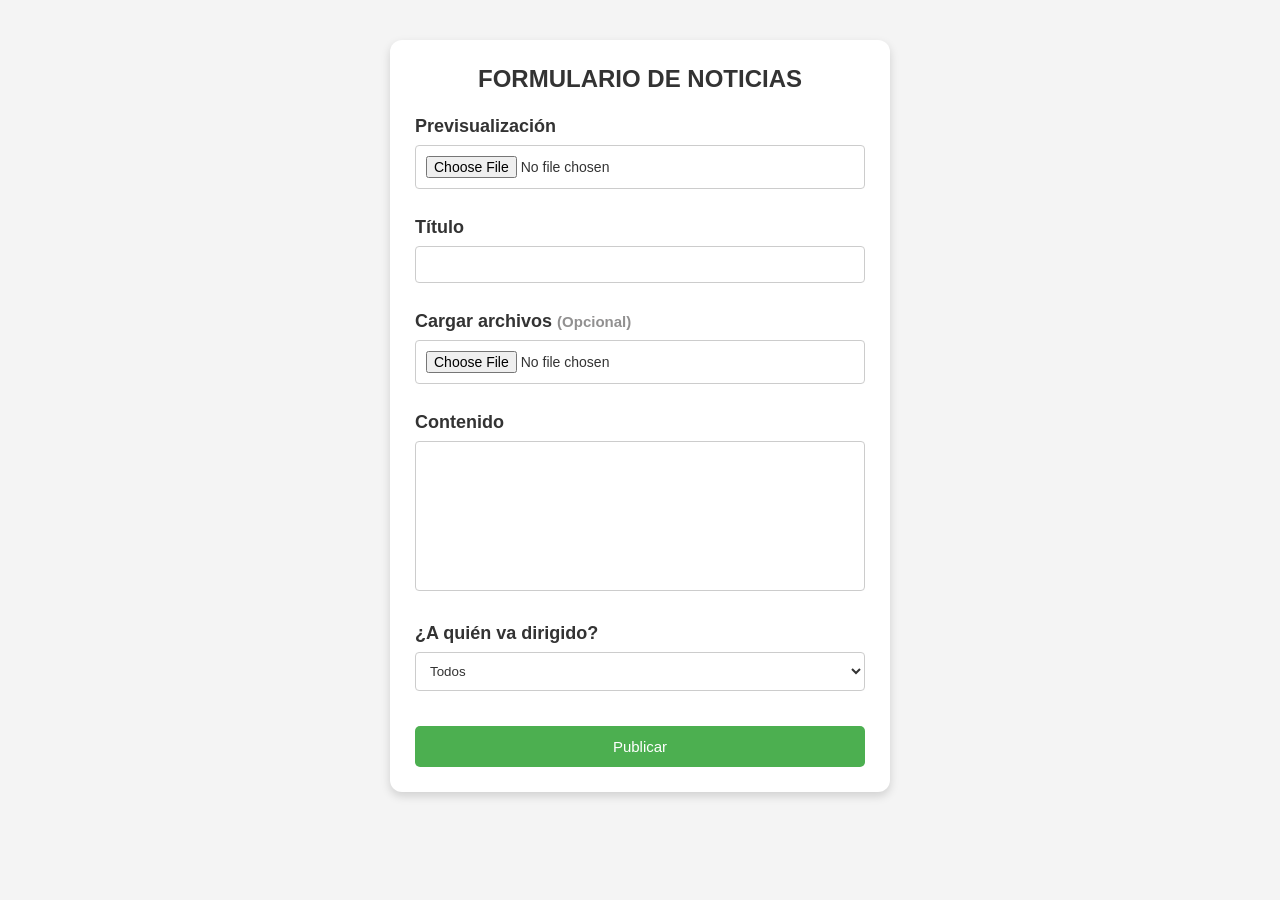
==== index.html @ 812c8d3d "Agregue un margin al form" ====
<!DOCTYPE html>
<html lang="en">
<head>
    <meta charset="UTF-8">
    <meta name="viewport" content="width=device-width, initial-scale=1.0">
    <title>ITFAM | Formulario de Noticias</title>
    <style>
        * {
    margin: 0;
    padding: 0;
    box-sizing: border-box;
}

body {
    font-family: sans-serif;
    background-color: #f4f4f4;
}

.contenido-del-form{
    margin: 10px 0px;
}

form {
    background: #fff; /* Fondo blanco */
    max-width: 500px;
    margin: auto;
    color: #333; /* Texto oscuro para mejor contraste */
    padding: 25px;
    border-radius: 12px; /* Bordes más redondeados */
    box-shadow: 0 4px 10px rgba(0, 0, 0, 0.15); /* Sombra más suave */
    margin-top: 40px;
    margin-bottom: 40px;
}


h2{
    text-align: center;
    margin-bottom: 20px;
    text-transform: uppercase;
}

span{
    font-size: 18px;
}

.form-container {
    display: flex;
    flex-direction: column;
    gap: 20px;
}

.form-input {
    display: flex;
    flex-direction: column;
}

label {
    font-weight: bold;
    margin-bottom: 5px;
}

input[type="text"], select, textarea, input[type="file"] {
    width: 100%;
    outline: none;
    padding: 10px;
    margin-top: 5px;
    border-radius: 4px;
    border: 1px solid #ccc;
    background: #fff;
    color: #333;
}

input[type="file"]{
    font-size: 14px;
}

textarea {
    resize: none;
    height: 150px;
    font-family: sans-serif;
}

span {
    line-height: 1.5;
    text-transform: capitalize;
}

input[type="submit"] {
    width: 100%;
    padding: 12px;
    margin-top: 10px;
    border: none;
    border-radius: 5px;
    background: #4CAF50;
    color: #fff;
    cursor: pointer;
    transition: background 0.3s ease, color 0.3s ease;
    font-size: 15px;
}

input[type="submit"]:hover {
    background: #45a049;
    color: #fff;
}

.error-message {
    color: red;
    font-size: 14px;
    margin-top: 5px;
    display: none;
}

/* Contenedor de vista previa de la imagen */
.image-preview-container {
    margin-top: 10px;
    display: none; /* Ocultar por defecto */
    justify-content: center;
}

#miniatura-preview, #imagen-preview {
    max-width: 100%;
    height: auto;
    border-radius: 8px;
}

.opcion-archivos{
    color: #919090;
    font-size: 15px;
}

select{
    cursor: pointer;
}
    </style>
</head>
<body>
   <div class="contenido-del-form">
    <form action="" method="POST" id="myForm">
        <!-- Titulo del formulario -->
         <h2>Formulario de noticias</h2>
        <div class="form-container">
            <!-- Botón para seleccionar miniatura -->
            <div class="form-input">
                <label for="miniatura"><span>Previsualización</span>
                    <input required type="file" name="miniatura" id="miniatura" accept="image/*">
                </label>
                <!-- Contenedor para la vista previa de la miniatura -->
                <div id="miniatura-preview-container" class="image-preview-container">
                    <img id="miniatura-preview" src="" alt="Vista previa de la miniatura">
                </div>
                <p id="miniatura-error-message" class="error-message">Por favor, selecciona un archivo de imagen válido para la Previsualización.</p>
            </div>
            
            <!-- Título -->
            <div class="form-input">
                <label for="titulo"><span>Título</span>
                    <input required type="text" name="titulo" id="titulo">
                </label>
            </div>

            <!-- Botón para seleccionar archivo del contenido -->
            <div class="form-input">
                <label for="imagen"><span style="text-transform: initial;">Cargar archivos <span class="opcion-archivos">(Opcional)</span></span>
                    <input type="file" name="imagen" id="imagen" accept="image/*,video/*,audio/*">
                </label>
                <!-- Contenedor para la vista previa del archivo del contenido -->
                <div id="imagen-preview-container" class="image-preview-container">
                    <img id="imagen-preview" src="" alt="Vista previa del contenido">
                </div>
                <p id="imagen-error-message" class="error-message">Por favor, selecciona un archivo de imagen, video o audio válido.</p>
            </div>

            <!-- Contenido -->
            <div class="form-input">
                <label for="contenido"><span>Contenido</span>
                    <textarea name="contenido" id="contenido" required maxlength="500"></textarea>
                </label>
            </div>

            <!-- ¿A quien va dirigido? -->

            <div class="form-input">
                <label for="">
                    <span style="text-transform: initial;">¿A quién va dirigido?</span>
                    <select name="" id="">
                        <option value="">Todos</option>
                        <option value="">Estudiantes</option>
                        <option value="">Padres</option>
                        <option value="">Maestros</option>
                    </select>
                </label>
            </div>

            <!-- Publicar -->
            <div class="form-input">
                <input type="submit" value="Publicar">
            </div>
        </div>
    </form>
   </div>    
    
    <script>
        // Vista previa para miniatura
document.getElementById('miniatura').addEventListener('change', function(event) {
    const fileInput = event.target;
    const file = fileInput.files[0]; // Obtener el archivo seleccionado

    const errorMessage = document.getElementById('miniatura-error-message');
    const imagePreview = document.getElementById('miniatura-preview');
    const imagePreviewContainer = document.getElementById('miniatura-preview-container');

    // Si no hay archivo seleccionado, no hacemos nada
    if (!file) {
        return;
    }

    // Verificamos si el archivo es una imagen
    const fileType = file.type.split('/')[0]; // Obtenemos el tipo MIME, y verificamos si es "image"
    
    if (fileType !== 'image') {
        errorMessage.style.display = 'block'; // Mostrar el mensaje de error
        fileInput.value = ''; // Limpiar el campo de archivo
        imagePreview.style.display = 'none'; // Ocultar la imagen previa
        imagePreviewContainer.style.display = 'none'; // Ocultar el contenedor de vista previa
    } else {
        errorMessage.style.display = 'none'; // Ocultar el mensaje de error

        // Mostrar la imagen previa
        const reader = new FileReader();
        reader.onload = function(e) {
            imagePreview.src = e.target.result; // Asignar la imagen leída a la vista previa
            imagePreview.style.display = 'block'; // Mostrar la imagen
            imagePreviewContainer.style.display = 'block'; // Asegurarse de que el contenedor sea visible
        };
        reader.readAsDataURL(file);
    }
});

// Vista previa para archivo de contenido (imagen, video, audio)
document.getElementById('imagen').addEventListener('change', function(event) {
    const fileInput = event.target;
    const file = fileInput.files[0]; // Obtener el archivo seleccionado

    const errorMessage = document.getElementById('imagen-error-message');
    const imagePreviewContainer = document.getElementById('imagen-preview-container');

    // Si no hay archivo seleccionado, no hacemos nada
    if (!file) {
        return;
    }

    // Verificamos si el archivo es una imagen, video o audio
    const fileType = file.type.split('/')[0]; // Obtenemos el tipo MIME, y verificamos si es "image", "video" o "audio"
    
    if (fileType !== 'image' && fileType !== 'video' && fileType !== 'audio') {
        errorMessage.style.display = 'block'; // Mostrar el mensaje de error
        fileInput.value = ''; // Limpiar el campo de archivo
        imagePreviewContainer.style.display = 'none'; // Ocultar el contenedor de vista previa
    } else {
        errorMessage.style.display = 'none'; // Ocultar el mensaje de error
        const reader = new FileReader();
        reader.onload = function(e) {
            if (fileType === 'image') {
                const imagePreview = document.getElementById('imagen-preview');
                imagePreview.src = e.target.result; // Asignar la imagen leída a la vista previa
                imagePreview.style.display = 'block'; // Mostrar la imagen
                imagePreviewContainer.style.display = 'block'; // Asegurarse de que el contenedor sea visible
            } else if (fileType === 'video') {
                imagePreviewContainer.innerHTML = `<video controls width="100%">
                                                        <source src="${e.target.result}" type="${file.type}">
                                                        Tu navegador no soporta este tipo de video.
                                                    </video>`;
                imagePreviewContainer.style.display = 'block'; // Asegurarse de que el contenedor sea visible
            } else if (fileType === 'audio') {
                imagePreviewContainer.innerHTML = `<audio controls>
                                                        <source src="${e.target.result}" type="${file.type}">
                                                        Tu navegador no soporta este tipo de audio.
                                                    </audio>`;
                imagePreviewContainer.style.display = 'block'; // Asegurarse de que el contenedor sea visible
            }
        };
        reader.readAsDataURL(file);
    }
});
    </script>
</body>
</html>
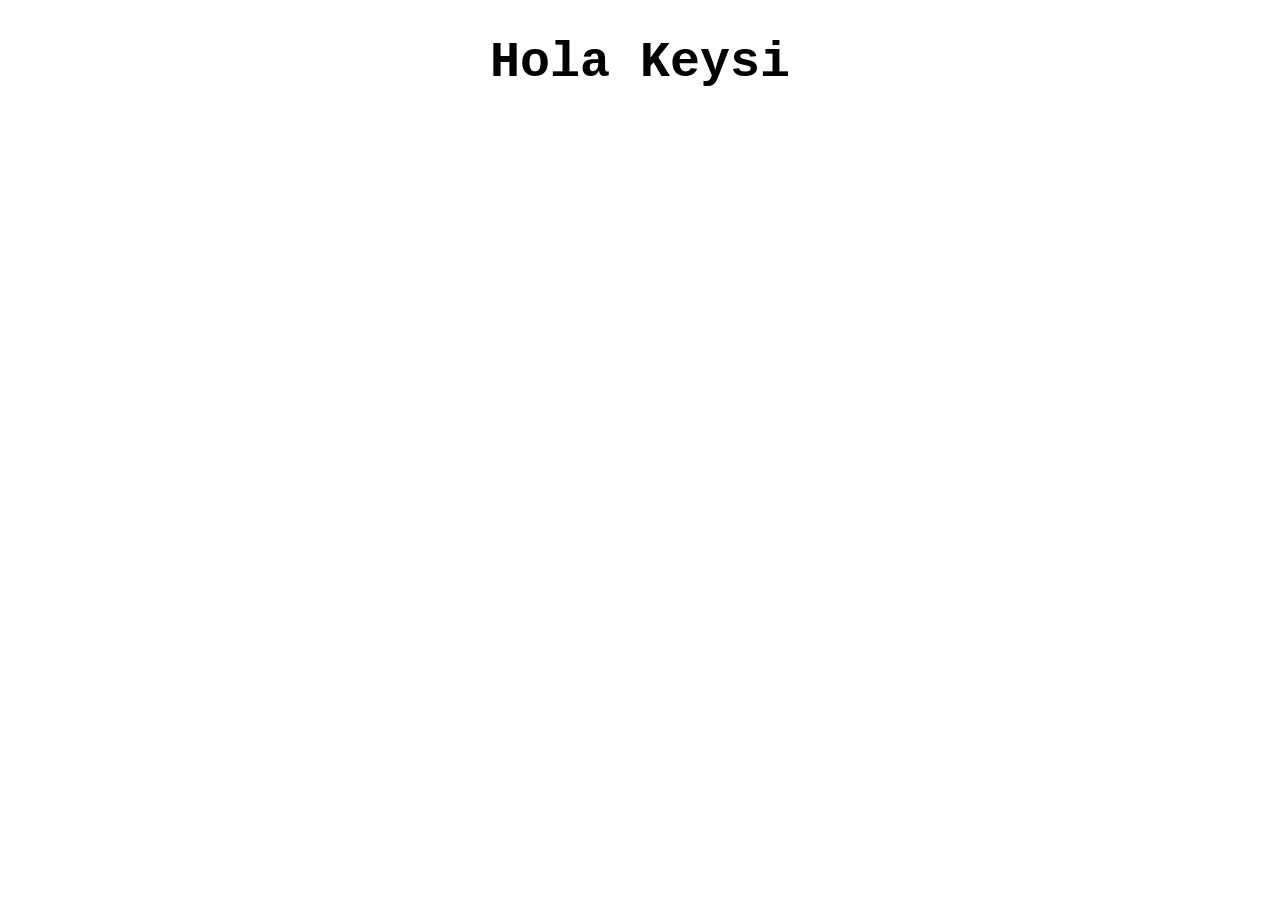
==== commit 2e3c31ac: "Nombre a Keysi" ====
--- a/index.html
+++ b/index.html
@@ -3,285 +3,9 @@
 <head>
     <meta charset="UTF-8">
     <meta name="viewport" content="width=device-width, initial-scale=1.0">
-    <title>ITFAM | Formulario de Noticias</title>
-    <style>
-        * {
-    margin: 0;
-    padding: 0;
-    box-sizing: border-box;
-}
-
-body {
-    font-family: sans-serif;
-    background-color: #f4f4f4;
-}
-
-.contenido-del-form{
-    margin: 10px 0px;
-}
-
-form {
-    background: #fff; /* Fondo blanco */
-    max-width: 500px;
-    margin: auto;
-    color: #333; /* Texto oscuro para mejor contraste */
-    padding: 25px;
-    border-radius: 12px; /* Bordes más redondeados */
-    box-shadow: 0 4px 10px rgba(0, 0, 0, 0.15); /* Sombra más suave */
-    margin-top: 40px;
-    margin-bottom: 40px;
-}
-
-
-h2{
-    text-align: center;
-    margin-bottom: 20px;
-    text-transform: uppercase;
-}
-
-span{
-    font-size: 18px;
-}
-
-.form-container {
-    display: flex;
-    flex-direction: column;
-    gap: 20px;
-}
-
-.form-input {
-    display: flex;
-    flex-direction: column;
-}
-
-label {
-    font-weight: bold;
-    margin-bottom: 5px;
-}
-
-input[type="text"], select, textarea, input[type="file"] {
-    width: 100%;
-    outline: none;
-    padding: 10px;
-    margin-top: 5px;
-    border-radius: 4px;
-    border: 1px solid #ccc;
-    background: #fff;
-    color: #333;
-}
-
-input[type="file"]{
-    font-size: 14px;
-}
-
-textarea {
-    resize: none;
-    height: 150px;
-    font-family: sans-serif;
-}
-
-span {
-    line-height: 1.5;
-    text-transform: capitalize;
-}
-
-input[type="submit"] {
-    width: 100%;
-    padding: 12px;
-    margin-top: 10px;
-    border: none;
-    border-radius: 5px;
-    background: #4CAF50;
-    color: #fff;
-    cursor: pointer;
-    transition: background 0.3s ease, color 0.3s ease;
-    font-size: 15px;
-}
-
-input[type="submit"]:hover {
-    background: #45a049;
-    color: #fff;
-}
-
-.error-message {
-    color: red;
-    font-size: 14px;
-    margin-top: 5px;
-    display: none;
-}
-
-/* Contenedor de vista previa de la imagen */
-.image-preview-container {
-    margin-top: 10px;
-    display: none; /* Ocultar por defecto */
-    justify-content: center;
-}
-
-#miniatura-preview, #imagen-preview {
-    max-width: 100%;
-    height: auto;
-    border-radius: 8px;
-}
-
-.opcion-archivos{
-    color: #919090;
-    font-size: 15px;
-}
-
-select{
-    cursor: pointer;
-}
-    </style>
+    <title>Document</title>
 </head>
 <body>
-   <div class="contenido-del-form">
-    <form action="" method="POST" id="myForm">
-        <!-- Titulo del formulario -->
-         <h2>Formulario de noticias</h2>
-        <div class="form-container">
-            <!-- Botón para seleccionar miniatura -->
-            <div class="form-input">
-                <label for="miniatura"><span>Previsualización</span>
-                    <input required type="file" name="miniatura" id="miniatura" accept="image/*">
-                </label>
-                <!-- Contenedor para la vista previa de la miniatura -->
-                <div id="miniatura-preview-container" class="image-preview-container">
-                    <img id="miniatura-preview" src="" alt="Vista previa de la miniatura">
-                </div>
-                <p id="miniatura-error-message" class="error-message">Por favor, selecciona un archivo de imagen válido para la Previsualización.</p>
-            </div>
-            
-            <!-- Título -->
-            <div class="form-input">
-                <label for="titulo"><span>Título</span>
-                    <input required type="text" name="titulo" id="titulo">
-                </label>
-            </div>
-
-            <!-- Botón para seleccionar archivo del contenido -->
-            <div class="form-input">
-                <label for="imagen"><span style="text-transform: initial;">Cargar archivos <span class="opcion-archivos">(Opcional)</span></span>
-                    <input type="file" name="imagen" id="imagen" accept="image/*,video/*,audio/*">
-                </label>
-                <!-- Contenedor para la vista previa del archivo del contenido -->
-                <div id="imagen-preview-container" class="image-preview-container">
-                    <img id="imagen-preview" src="" alt="Vista previa del contenido">
-                </div>
-                <p id="imagen-error-message" class="error-message">Por favor, selecciona un archivo de imagen, video o audio válido.</p>
-            </div>
-
-            <!-- Contenido -->
-            <div class="form-input">
-                <label for="contenido"><span>Contenido</span>
-                    <textarea name="contenido" id="contenido" required maxlength="500"></textarea>
-                </label>
-            </div>
-
-            <!-- ¿A quien va dirigido? -->
-
-            <div class="form-input">
-                <label for="">
-                    <span style="text-transform: initial;">¿A quién va dirigido?</span>
-                    <select name="" id="">
-                        <option value="">Todos</option>
-                        <option value="">Estudiantes</option>
-                        <option value="">Padres</option>
-                        <option value="">Maestros</option>
-                    </select>
-                </label>
-            </div>
-
-            <!-- Publicar -->
-            <div class="form-input">
-                <input type="submit" value="Publicar">
-            </div>
-        </div>
-    </form>
-   </div>    
-    
-    <script>
-        // Vista previa para miniatura
-document.getElementById('miniatura').addEventListener('change', function(event) {
-    const fileInput = event.target;
-    const file = fileInput.files[0]; // Obtener el archivo seleccionado
-
-    const errorMessage = document.getElementById('miniatura-error-message');
-    const imagePreview = document.getElementById('miniatura-preview');
-    const imagePreviewContainer = document.getElementById('miniatura-preview-container');
-
-    // Si no hay archivo seleccionado, no hacemos nada
-    if (!file) {
-        return;
-    }
-
-    // Verificamos si el archivo es una imagen
-    const fileType = file.type.split('/')[0]; // Obtenemos el tipo MIME, y verificamos si es "image"
-    
-    if (fileType !== 'image') {
-        errorMessage.style.display = 'block'; // Mostrar el mensaje de error
-        fileInput.value = ''; // Limpiar el campo de archivo
-        imagePreview.style.display = 'none'; // Ocultar la imagen previa
-        imagePreviewContainer.style.display = 'none'; // Ocultar el contenedor de vista previa
-    } else {
-        errorMessage.style.display = 'none'; // Ocultar el mensaje de error
-
-        // Mostrar la imagen previa
-        const reader = new FileReader();
-        reader.onload = function(e) {
-            imagePreview.src = e.target.result; // Asignar la imagen leída a la vista previa
-            imagePreview.style.display = 'block'; // Mostrar la imagen
-            imagePreviewContainer.style.display = 'block'; // Asegurarse de que el contenedor sea visible
-        };
-        reader.readAsDataURL(file);
-    }
-});
-
-// Vista previa para archivo de contenido (imagen, video, audio)
-document.getElementById('imagen').addEventListener('change', function(event) {
-    const fileInput = event.target;
-    const file = fileInput.files[0]; // Obtener el archivo seleccionado
-
-    const errorMessage = document.getElementById('imagen-error-message');
-    const imagePreviewContainer = document.getElementById('imagen-preview-container');
-
-    // Si no hay archivo seleccionado, no hacemos nada
-    if (!file) {
-        return;
-    }
-
-    // Verificamos si el archivo es una imagen, video o audio
-    const fileType = file.type.split('/')[0]; // Obtenemos el tipo MIME, y verificamos si es "image", "video" o "audio"
-    
-    if (fileType !== 'image' && fileType !== 'video' && fileType !== 'audio') {
-        errorMessage.style.display = 'block'; // Mostrar el mensaje de error
-        fileInput.value = ''; // Limpiar el campo de archivo
-        imagePreviewContainer.style.display = 'none'; // Ocultar el contenedor de vista previa
-    } else {
-        errorMessage.style.display = 'none'; // Ocultar el mensaje de error
-        const reader = new FileReader();
-        reader.onload = function(e) {
-            if (fileType === 'image') {
-                const imagePreview = document.getElementById('imagen-preview');
-                imagePreview.src = e.target.result; // Asignar la imagen leída a la vista previa
-                imagePreview.style.display = 'block'; // Mostrar la imagen
-                imagePreviewContainer.style.display = 'block'; // Asegurarse de que el contenedor sea visible
-            } else if (fileType === 'video') {
-                imagePreviewContainer.innerHTML = `<video controls width="100%">
-                                                        <source src="${e.target.result}" type="${file.type}">
-                                                        Tu navegador no soporta este tipo de video.
-                                                    </video>`;
-                imagePreviewContainer.style.display = 'block'; // Asegurarse de que el contenedor sea visible
-            } else if (fileType === 'audio') {
-                imagePreviewContainer.innerHTML = `<audio controls>
-                                                        <source src="${e.target.result}" type="${file.type}">
-                                                        Tu navegador no soporta este tipo de audio.
-                                                    </audio>`;
-                imagePreviewContainer.style.display = 'block'; // Asegurarse de que el contenedor sea visible
-            }
-        };
-        reader.readAsDataURL(file);
-    }
-});
-    </script>
+    <H1 style="font-family: 'Courier New', Courier, monospace; font-weight: 900; font-size: 50px; text-align: center;">Hola Keysi</H1>
 </body>
-</html>
+</html>
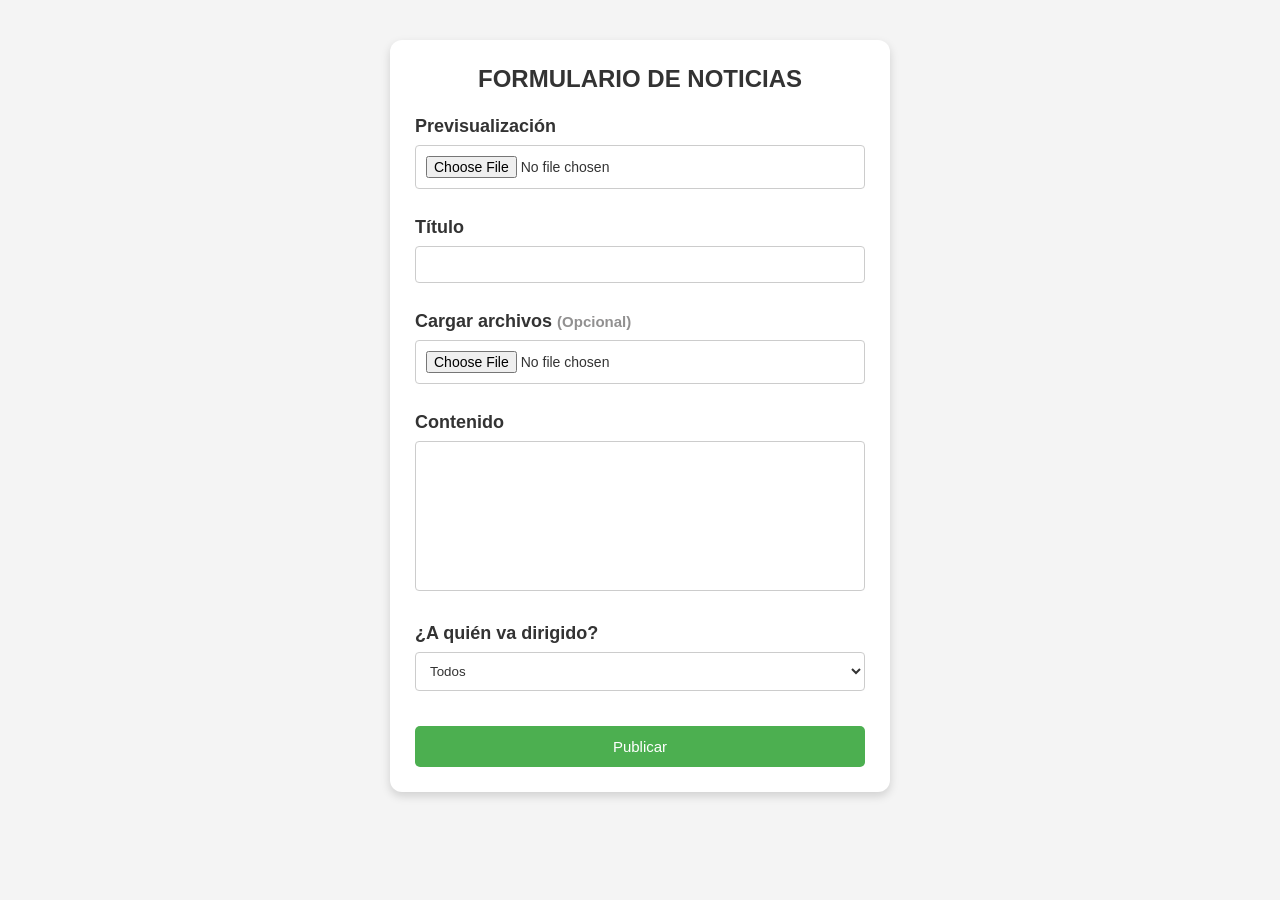
==== commit 06e32a3c: "Cambios regresados" ====
--- a/index.html
+++ b/index.html
@@ -3,9 +3,287 @@
 <head>
     <meta charset="UTF-8">
     <meta name="viewport" content="width=device-width, initial-scale=1.0">
-    <title>Document</title>
+    <title>ITFAM | Formulario de Noticias</title>
+    <style>
+
+* {
+    margin: 0;
+    padding: 0;
+    box-sizing: border-box;
+}
+
+body {
+    font-family: sans-serif;
+    background-color: #f4f4f4;
+}
+
+.contenido-del-form{
+    margin: 0px 15px;
+}
+
+form {
+    background: #fff; /* Fondo blanco */
+    max-width: 500px;
+    margin: auto;
+    color: #333; /* Texto oscuro para mejor contraste */
+    padding: 25px;
+    border-radius: 12px; /* Bordes más redondeados */
+    box-shadow: 0 4px 10px rgba(0, 0, 0, 0.15); /* Sombra más suave */
+    margin-top: 40px;
+    margin-bottom: 40px;
+}
+
+
+h2{
+    text-align: center;
+    margin-bottom: 20px;
+    text-transform: uppercase;
+}
+
+span{
+    font-size: 18px;
+}
+
+.form-container {
+    display: flex;
+    flex-direction: column;
+    gap: 20px;
+}
+
+.form-input {
+    display: flex;
+    flex-direction: column;
+}
+
+label {
+    font-weight: bold;
+    margin-bottom: 5px;
+}
+
+input[type="text"], select, textarea, input[type="file"] {
+    width: 100%;
+    outline: none;
+    padding: 10px;
+    margin-top: 5px;
+    border-radius: 4px;
+    border: 1px solid #ccc;
+    background: #fff;
+    color: #333;
+}
+
+input[type="file"]{
+    font-size: 14px;
+}
+
+textarea {
+    resize: none;
+    height: 150px;
+    font-family: sans-serif;
+}
+
+span {
+    line-height: 1.5;
+    text-transform: capitalize;
+}
+
+input[type="submit"] {
+    width: 100%;
+    padding: 12px;
+    margin-top: 10px;
+    border: none;
+    border-radius: 5px;
+    background: #4CAF50;
+    color: #fff;
+    cursor: pointer;
+    transition: background 0.3s ease, color 0.3s ease;
+    font-size: 15px;
+}
+
+input[type="submit"]:hover {
+    background: #45a049;
+    color: #fff;
+}
+
+.error-message {
+    color: red;
+    font-size: 14px;
+    margin-top: 5px;
+    display: none;
+}
+
+/* Contenedor de vista previa de la imagen */
+.image-preview-container {
+    margin-top: 10px;
+    display: none; /* Ocultar por defecto */
+    justify-content: center;
+}
+
+#miniatura-preview, #imagen-preview {
+    max-width: 100%;
+    height: auto;
+    border-radius: 8px;
+}
+
+.opcion-archivos{
+    color: #919090;
+    font-size: 15px;
+}
+
+select{
+    cursor: pointer;
+}
+
+    </style>
 </head>
 <body>
-    <H1 style="font-family: 'Courier New', Courier, monospace; font-weight: 900; font-size: 50px; text-align: center;">Hola Keysi</H1>
+   <div class="contenido-del-form">
+    <form action="" method="POST" id="myForm">
+        <!-- Titulo del formulario -->
+         <h2>Formulario de noticias</h2>
+        <div class="form-container">
+            <!-- Botón para seleccionar miniatura -->
+            <div class="form-input">
+                <label for="miniatura"><span>Previsualización</span>
+                    <input required type="file" name="miniatura" id="miniatura" accept="image/*">
+                </label>
+                <!-- Contenedor para la vista previa de la miniatura -->
+                <div id="miniatura-preview-container" class="image-preview-container">
+                    <img id="miniatura-preview" src="" alt="Vista previa de la miniatura">
+                </div>
+                <p id="miniatura-error-message" class="error-message">Por favor, selecciona un archivo de imagen válido para la Previsualización.</p>
+            </div>
+            
+            <!-- Título -->
+            <div class="form-input">
+                <label for="titulo"><span>Título</span>
+                    <input required type="text" name="titulo" id="titulo">
+                </label>
+            </div>
+
+            <!-- Botón para seleccionar archivo del contenido -->
+            <div class="form-input">
+                <label for="imagen"><span style="text-transform: initial;">Cargar archivos <span class="opcion-archivos">(Opcional)</span></span>
+                    <input type="file" name="imagen" id="imagen" accept="image/*,video/*,audio/*">
+                </label>
+                <!-- Contenedor para la vista previa del archivo del contenido -->
+                <div id="imagen-preview-container" class="image-preview-container">
+                    <img id="imagen-preview" src="" alt="Vista previa del contenido">
+                </div>
+                <p id="imagen-error-message" class="error-message">Por favor, selecciona un archivo de imagen, video o audio válido.</p>
+            </div>
+
+            <!-- Contenido -->
+            <div class="form-input">
+                <label for="contenido"><span>Contenido</span>
+                    <textarea name="contenido" id="contenido" required maxlength="500"></textarea>
+                </label>
+            </div>
+
+            <!-- ¿A quien va dirigido? -->
+
+            <div class="form-input">
+                <label for="">
+                    <span style="text-transform: initial;">¿A quién va dirigido?</span>
+                    <select name="" id="">
+                        <option value="">Todos</option>
+                        <option value="">Estudiantes</option>
+                        <option value="">Padres</option>
+                        <option value="">Maestros</option>
+                    </select>
+                </label>
+            </div>
+
+            <!-- Publicar -->
+            <div class="form-input">
+                <input type="submit" value="Publicar">
+            </div>
+        </div>
+    </form>
+   </div>    
+    
+    <script>
+        // Vista previa para miniatura
+document.getElementById('miniatura').addEventListener('change', function(event) {
+    const fileInput = event.target;
+    const file = fileInput.files[0]; // Obtener el archivo seleccionado
+
+    const errorMessage = document.getElementById('miniatura-error-message');
+    const imagePreview = document.getElementById('miniatura-preview');
+    const imagePreviewContainer = document.getElementById('miniatura-preview-container');
+
+    // Si no hay archivo seleccionado, no hacemos nada
+    if (!file) {
+        return;
+    }
+
+    // Verificamos si el archivo es una imagen
+    const fileType = file.type.split('/')[0]; // Obtenemos el tipo MIME, y verificamos si es "image"
+    
+    if (fileType !== 'image') {
+        errorMessage.style.display = 'block'; // Mostrar el mensaje de error
+        fileInput.value = ''; // Limpiar el campo de archivo
+        imagePreview.style.display = 'none'; // Ocultar la imagen previa
+        imagePreviewContainer.style.display = 'none'; // Ocultar el contenedor de vista previa
+    } else {
+        errorMessage.style.display = 'none'; // Ocultar el mensaje de error
+
+        // Mostrar la imagen previa
+        const reader = new FileReader();
+        reader.onload = function(e) {
+            imagePreview.src = e.target.result; // Asignar la imagen leída a la vista previa
+            imagePreview.style.display = 'block'; // Mostrar la imagen
+            imagePreviewContainer.style.display = 'block'; // Asegurarse de que el contenedor sea visible
+        };
+        reader.readAsDataURL(file);
+    }
+});
+
+// Vista previa para archivo de contenido (imagen, video, audio)
+document.getElementById('imagen').addEventListener('change', function(event) {
+    const fileInput = event.target;
+    const file = fileInput.files[0]; // Obtener el archivo seleccionado
+
+    const errorMessage = document.getElementById('imagen-error-message');
+    const imagePreviewContainer = document.getElementById('imagen-preview-container');
+
+    // Si no hay archivo seleccionado, no hacemos nada
+    if (!file) {
+        return;
+    }
+
+    // Verificamos si el archivo es una imagen, video o audio
+    const fileType = file.type.split('/')[0]; // Obtenemos el tipo MIME, y verificamos si es "image", "video" o "audio"
+    
+    if (fileType !== 'image' && fileType !== 'video' && fileType !== 'audio') {
+        errorMessage.style.display = 'block'; // Mostrar el mensaje de error
+        fileInput.value = ''; // Limpiar el campo de archivo
+        imagePreviewContainer.style.display = 'none'; // Ocultar el contenedor de vista previa
+    } else {
+        errorMessage.style.display = 'none'; // Ocultar el mensaje de error
+        const reader = new FileReader();
+        reader.onload = function(e) {
+            if (fileType === 'image') {
+                const imagePreview = document.getElementById('imagen-preview');
+                imagePreview.src = e.target.result; // Asignar la imagen leída a la vista previa
+                imagePreview.style.display = 'block'; // Mostrar la imagen
+                imagePreviewContainer.style.display = 'block'; // Asegurarse de que el contenedor sea visible
+            } else if (fileType === 'video') {
+                imagePreviewContainer.innerHTML = `<video controls width="100%">
+                                                        <source src="${e.target.result}" type="${file.type}">
+                                                        Tu navegador no soporta este tipo de video.
+                                                    </video>`;
+                imagePreviewContainer.style.display = 'block'; // Asegurarse de que el contenedor sea visible
+            } else if (fileType === 'audio') {
+                imagePreviewContainer.innerHTML = `<audio controls>
+                                                        <source src="${e.target.result}" type="${file.type}">
+                                                        Tu navegador no soporta este tipo de audio.
+                                                    </audio>`;
+                imagePreviewContainer.style.display = 'block'; // Asegurarse de que el contenedor sea visible
+            }
+        };
+        reader.readAsDataURL(file);
+    }
+});
+    </script>
 </body>
 </html>
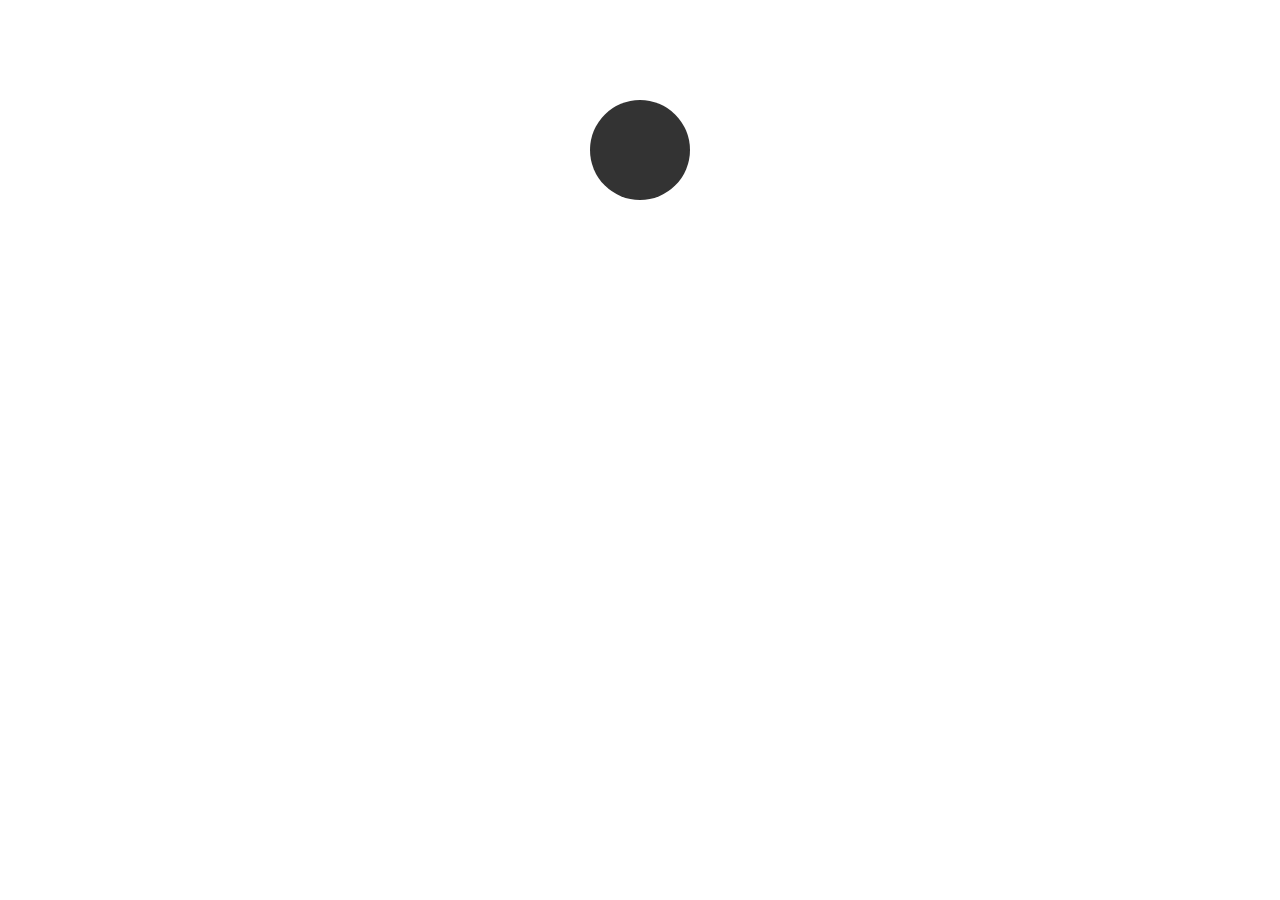
==== commit 8b2a9f6e: "Circulo" ====
--- a/index.html
+++ b/index.html
@@ -3,287 +3,20 @@
 <head>
     <meta charset="UTF-8">
     <meta name="viewport" content="width=device-width, initial-scale=1.0">
-    <title>ITFAM | Formulario de Noticias</title>
-    <style>
-
-* {
-    margin: 0;
-    padding: 0;
-    box-sizing: border-box;
-}
-
-body {
-    font-family: sans-serif;
-    background-color: #f4f4f4;
-}
-
-.contenido-del-form{
-    margin: 0px 15px;
-}
-
-form {
-    background: #fff; /* Fondo blanco */
-    max-width: 500px;
-    margin: auto;
-    color: #333; /* Texto oscuro para mejor contraste */
-    padding: 25px;
-    border-radius: 12px; /* Bordes más redondeados */
-    box-shadow: 0 4px 10px rgba(0, 0, 0, 0.15); /* Sombra más suave */
-    margin-top: 40px;
-    margin-bottom: 40px;
-}
-
-
-h2{
-    text-align: center;
-    margin-bottom: 20px;
-    text-transform: uppercase;
-}
-
-span{
-    font-size: 18px;
-}
-
-.form-container {
-    display: flex;
-    flex-direction: column;
-    gap: 20px;
-}
-
-.form-input {
-    display: flex;
-    flex-direction: column;
-}
-
-label {
-    font-weight: bold;
-    margin-bottom: 5px;
-}
-
-input[type="text"], select, textarea, input[type="file"] {
-    width: 100%;
-    outline: none;
-    padding: 10px;
-    margin-top: 5px;
-    border-radius: 4px;
-    border: 1px solid #ccc;
-    background: #fff;
-    color: #333;
-}
-
-input[type="file"]{
-    font-size: 14px;
-}
-
-textarea {
-    resize: none;
-    height: 150px;
-    font-family: sans-serif;
-}
-
-span {
-    line-height: 1.5;
-    text-transform: capitalize;
-}
-
-input[type="submit"] {
-    width: 100%;
-    padding: 12px;
-    margin-top: 10px;
-    border: none;
-    border-radius: 5px;
-    background: #4CAF50;
-    color: #fff;
-    cursor: pointer;
-    transition: background 0.3s ease, color 0.3s ease;
-    font-size: 15px;
-}
-
-input[type="submit"]:hover {
-    background: #45a049;
-    color: #fff;
-}
-
-.error-message {
-    color: red;
-    font-size: 14px;
-    margin-top: 5px;
-    display: none;
-}
-
-/* Contenedor de vista previa de la imagen */
-.image-preview-container {
-    margin-top: 10px;
-    display: none; /* Ocultar por defecto */
-    justify-content: center;
-}
-
-#miniatura-preview, #imagen-preview {
-    max-width: 100%;
-    height: auto;
-    border-radius: 8px;
-}
-
-.opcion-archivos{
-    color: #919090;
-    font-size: 15px;
-}
-
-select{
-    cursor: pointer;
-}
-
-    </style>
+    <title>Document</title>
 </head>
 <body>
-   <div class="contenido-del-form">
-    <form action="" method="POST" id="myForm">
-        <!-- Titulo del formulario -->
-         <h2>Formulario de noticias</h2>
-        <div class="form-container">
-            <!-- Botón para seleccionar miniatura -->
-            <div class="form-input">
-                <label for="miniatura"><span>Previsualización</span>
-                    <input required type="file" name="miniatura" id="miniatura" accept="image/*">
-                </label>
-                <!-- Contenedor para la vista previa de la miniatura -->
-                <div id="miniatura-preview-container" class="image-preview-container">
-                    <img id="miniatura-preview" src="" alt="Vista previa de la miniatura">
-                </div>
-                <p id="miniatura-error-message" class="error-message">Por favor, selecciona un archivo de imagen válido para la Previsualización.</p>
-            </div>
-            
-            <!-- Título -->
-            <div class="form-input">
-                <label for="titulo"><span>Título</span>
-                    <input required type="text" name="titulo" id="titulo">
-                </label>
-            </div>
-
-            <!-- Botón para seleccionar archivo del contenido -->
-            <div class="form-input">
-                <label for="imagen"><span style="text-transform: initial;">Cargar archivos <span class="opcion-archivos">(Opcional)</span></span>
-                    <input type="file" name="imagen" id="imagen" accept="image/*,video/*,audio/*">
-                </label>
-                <!-- Contenedor para la vista previa del archivo del contenido -->
-                <div id="imagen-preview-container" class="image-preview-container">
-                    <img id="imagen-preview" src="" alt="Vista previa del contenido">
-                </div>
-                <p id="imagen-error-message" class="error-message">Por favor, selecciona un archivo de imagen, video o audio válido.</p>
-            </div>
-
-            <!-- Contenido -->
-            <div class="form-input">
-                <label for="contenido"><span>Contenido</span>
-                    <textarea name="contenido" id="contenido" required maxlength="500"></textarea>
-                </label>
-            </div>
-
-            <!-- ¿A quien va dirigido? -->
-
-            <div class="form-input">
-                <label for="">
-                    <span style="text-transform: initial;">¿A quién va dirigido?</span>
-                    <select name="" id="">
-                        <option value="">Todos</option>
-                        <option value="">Estudiantes</option>
-                        <option value="">Padres</option>
-                        <option value="">Maestros</option>
-                    </select>
-                </label>
-            </div>
-
-            <!-- Publicar -->
-            <div class="form-input">
-                <input type="submit" value="Publicar">
-            </div>
-        </div>
-    </form>
-   </div>    
-    
-    <script>
-        // Vista previa para miniatura
-document.getElementById('miniatura').addEventListener('change', function(event) {
-    const fileInput = event.target;
-    const file = fileInput.files[0]; // Obtener el archivo seleccionado
-
-    const errorMessage = document.getElementById('miniatura-error-message');
-    const imagePreview = document.getElementById('miniatura-preview');
-    const imagePreviewContainer = document.getElementById('miniatura-preview-container');
-
-    // Si no hay archivo seleccionado, no hacemos nada
-    if (!file) {
-        return;
-    }
-
-    // Verificamos si el archivo es una imagen
-    const fileType = file.type.split('/')[0]; // Obtenemos el tipo MIME, y verificamos si es "image"
-    
-    if (fileType !== 'image') {
-        errorMessage.style.display = 'block'; // Mostrar el mensaje de error
-        fileInput.value = ''; // Limpiar el campo de archivo
-        imagePreview.style.display = 'none'; // Ocultar la imagen previa
-        imagePreviewContainer.style.display = 'none'; // Ocultar el contenedor de vista previa
-    } else {
-        errorMessage.style.display = 'none'; // Ocultar el mensaje de error
-
-        // Mostrar la imagen previa
-        const reader = new FileReader();
-        reader.onload = function(e) {
-            imagePreview.src = e.target.result; // Asignar la imagen leída a la vista previa
-            imagePreview.style.display = 'block'; // Mostrar la imagen
-            imagePreviewContainer.style.display = 'block'; // Asegurarse de que el contenedor sea visible
-        };
-        reader.readAsDataURL(file);
-    }
-});
-
-// Vista previa para archivo de contenido (imagen, video, audio)
-document.getElementById('imagen').addEventListener('change', function(event) {
-    const fileInput = event.target;
-    const file = fileInput.files[0]; // Obtener el archivo seleccionado
-
-    const errorMessage = document.getElementById('imagen-error-message');
-    const imagePreviewContainer = document.getElementById('imagen-preview-container');
-
-    // Si no hay archivo seleccionado, no hacemos nada
-    if (!file) {
-        return;
-    }
-
-    // Verificamos si el archivo es una imagen, video o audio
-    const fileType = file.type.split('/')[0]; // Obtenemos el tipo MIME, y verificamos si es "image", "video" o "audio"
-    
-    if (fileType !== 'image' && fileType !== 'video' && fileType !== 'audio') {
-        errorMessage.style.display = 'block'; // Mostrar el mensaje de error
-        fileInput.value = ''; // Limpiar el campo de archivo
-        imagePreviewContainer.style.display = 'none'; // Ocultar el contenedor de vista previa
-    } else {
-        errorMessage.style.display = 'none'; // Ocultar el mensaje de error
-        const reader = new FileReader();
-        reader.onload = function(e) {
-            if (fileType === 'image') {
-                const imagePreview = document.getElementById('imagen-preview');
-                imagePreview.src = e.target.result; // Asignar la imagen leída a la vista previa
-                imagePreview.style.display = 'block'; // Mostrar la imagen
-                imagePreviewContainer.style.display = 'block'; // Asegurarse de que el contenedor sea visible
-            } else if (fileType === 'video') {
-                imagePreviewContainer.innerHTML = `<video controls width="100%">
-                                                        <source src="${e.target.result}" type="${file.type}">
-                                                        Tu navegador no soporta este tipo de video.
-                                                    </video>`;
-                imagePreviewContainer.style.display = 'block'; // Asegurarse de que el contenedor sea visible
-            } else if (fileType === 'audio') {
-                imagePreviewContainer.innerHTML = `<audio controls>
-                                                        <source src="${e.target.result}" type="${file.type}">
-                                                        Tu navegador no soporta este tipo de audio.
-                                                    </audio>`;
-                imagePreviewContainer.style.display = 'block'; // Asegurarse de que el contenedor sea visible
-            }
-        };
-        reader.readAsDataURL(file);
-    }
-});
-    </script>
+    <div>
+    </div>
+    <style>
+        div{
+            margin: auto;
+            margin-top: 100px;
+            width: 100px;
+            height: 100px;
+            background: #333;
+            border-radius: 50px;
+        }
+    </style>
 </body>
 </html>
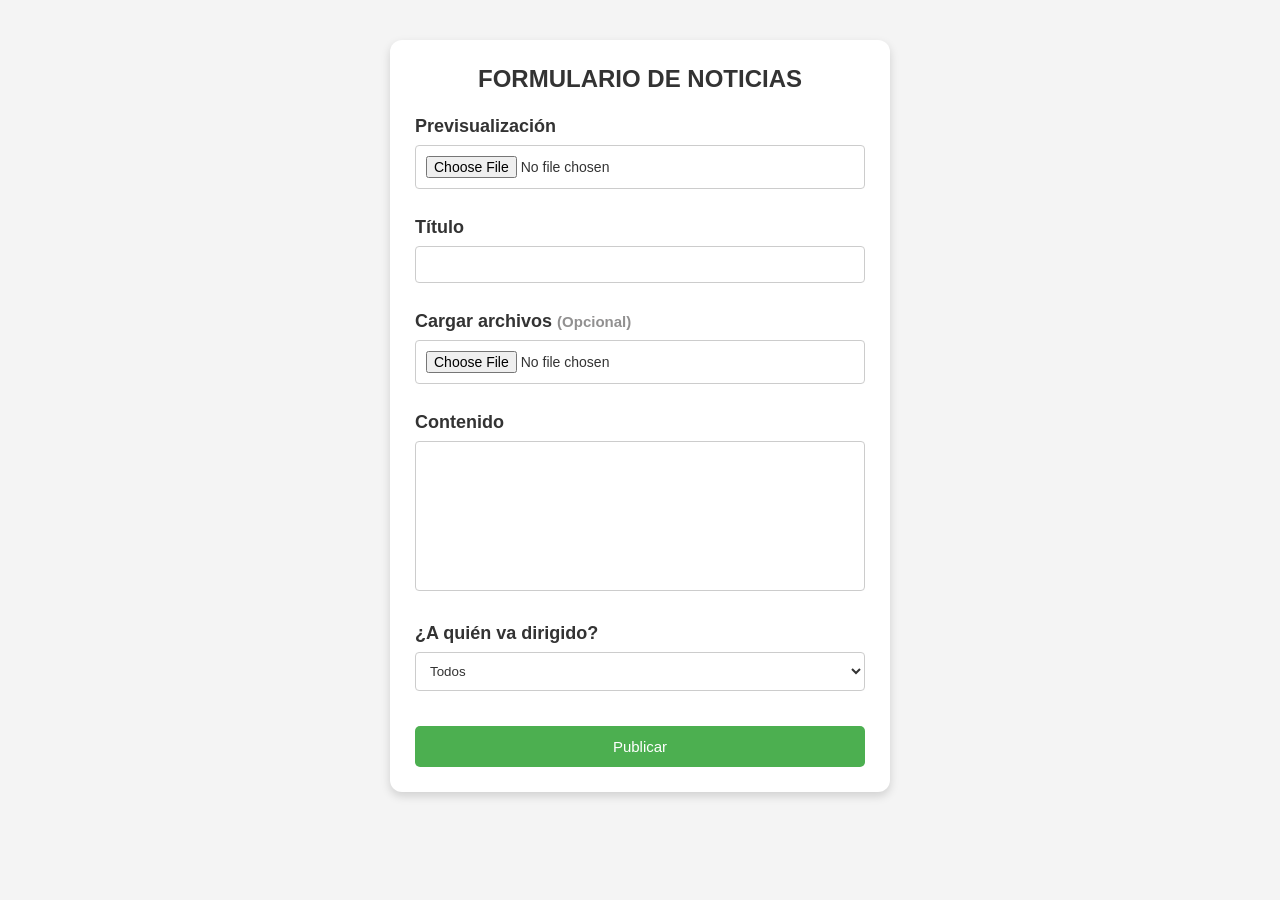
==== commit 0cfe7910: "Cambios devueltas" ====
--- a/index.html
+++ b/index.html
@@ -3,20 +3,287 @@
 <head>
     <meta charset="UTF-8">
     <meta name="viewport" content="width=device-width, initial-scale=1.0">
-    <title>Document</title>
+    <title>ITFAM | Formulario de Noticias</title>
+    <style>
+
+* {
+    margin: 0;
+    padding: 0;
+    box-sizing: border-box;
+}
+
+body {
+    font-family: sans-serif;
+    background-color: #f4f4f4;
+}
+
+.contenido-del-form{
+    margin: 0px 15px;
+}
+
+form {
+    background: #fff; /* Fondo blanco */
+    max-width: 500px;
+    margin: auto;
+    color: #333; /* Texto oscuro para mejor contraste */
+    padding: 25px;
+    border-radius: 12px; /* Bordes más redondeados */
+    box-shadow: 0 4px 10px rgba(0, 0, 0, 0.15); /* Sombra más suave */
+    margin-top: 40px;
+    margin-bottom: 40px;
+}
+
+
+h2{
+    text-align: center;
+    margin-bottom: 20px;
+    text-transform: uppercase;
+}
+
+span{
+    font-size: 18px;
+}
+
+.form-container {
+    display: flex;
+    flex-direction: column;
+    gap: 20px;
+}
+
+.form-input {
+    display: flex;
+    flex-direction: column;
+}
+
+label {
+    font-weight: bold;
+    margin-bottom: 5px;
+}
+
+input[type="text"], select, textarea, input[type="file"] {
+    width: 100%;
+    outline: none;
+    padding: 10px;
+    margin-top: 5px;
+    border-radius: 4px;
+    border: 1px solid #ccc;
+    background: #fff;
+    color: #333;
+}
+
+input[type="file"]{
+    font-size: 14px;
+}
+
+textarea {
+    resize: none;
+    height: 150px;
+    font-family: sans-serif;
+}
+
+span {
+    line-height: 1.5;
+    text-transform: capitalize;
+}
+
+input[type="submit"] {
+    width: 100%;
+    padding: 12px;
+    margin-top: 10px;
+    border: none;
+    border-radius: 5px;
+    background: #4CAF50;
+    color: #fff;
+    cursor: pointer;
+    transition: background 0.3s ease, color 0.3s ease;
+    font-size: 15px;
+}
+
+input[type="submit"]:hover {
+    background: #45a049;
+    color: #fff;
+}
+
+.error-message {
+    color: red;
+    font-size: 14px;
+    margin-top: 5px;
+    display: none;
+}
+
+/* Contenedor de vista previa de la imagen */
+.image-preview-container {
+    margin-top: 10px;
+    display: none; /* Ocultar por defecto */
+    justify-content: center;
+}
+
+#miniatura-preview, #imagen-preview {
+    max-width: 100%;
+    height: auto;
+    border-radius: 8px;
+}
+
+.opcion-archivos{
+    color: #919090;
+    font-size: 15px;
+}
+
+select{
+    cursor: pointer;
+}
+
+    </style>
 </head>
 <body>
-    <div>
-    </div>
-    <style>
-        div{
-            margin: auto;
-            margin-top: 100px;
-            width: 100px;
-            height: 100px;
-            background: #333;
-            border-radius: 50px;
-        }
-    </style>
+   <div class="contenido-del-form">
+    <form action="" method="POST" id="myForm">
+        <!-- Titulo del formulario -->
+         <h2>Formulario de noticias</h2>
+        <div class="form-container">
+            <!-- Botón para seleccionar miniatura -->
+            <div class="form-input">
+                <label for="miniatura"><span>Previsualización</span>
+                    <input required type="file" name="miniatura" id="miniatura" accept="image/*">
+                </label>
+                <!-- Contenedor para la vista previa de la miniatura -->
+                <div id="miniatura-preview-container" class="image-preview-container">
+                    <img id="miniatura-preview" src="" alt="Vista previa de la miniatura">
+                </div>
+                <p id="miniatura-error-message" class="error-message">Por favor, selecciona un archivo de imagen válido para la Previsualización.</p>
+            </div>
+            
+            <!-- Título -->
+            <div class="form-input">
+                <label for="titulo"><span>Título</span>
+                    <input required type="text" name="titulo" id="titulo">
+                </label>
+            </div>
+
+            <!-- Botón para seleccionar archivo del contenido -->
+            <div class="form-input">
+                <label for="imagen"><span style="text-transform: initial;">Cargar archivos <span class="opcion-archivos">(Opcional)</span></span>
+                    <input type="file" name="imagen" id="imagen" accept="image/*,video/*,audio/*">
+                </label>
+                <!-- Contenedor para la vista previa del archivo del contenido -->
+                <div id="imagen-preview-container" class="image-preview-container">
+                    <img id="imagen-preview" src="" alt="Vista previa del contenido">
+                </div>
+                <p id="imagen-error-message" class="error-message">Por favor, selecciona un archivo de imagen, video o audio válido.</p>
+            </div>
+
+            <!-- Contenido -->
+            <div class="form-input">
+                <label for="contenido"><span>Contenido</span>
+                    <textarea name="contenido" id="contenido" required maxlength="500"></textarea>
+                </label>
+            </div>
+
+            <!-- ¿A quien va dirigido? -->
+
+            <div class="form-input">
+                <label for="">
+                    <span style="text-transform: initial;">¿A quién va dirigido?</span>
+                    <select name="" id="">
+                        <option value="">Todos</option>
+                        <option value="">Estudiantes</option>
+                        <option value="">Padres</option>
+                        <option value="">Maestros</option>
+                    </select>
+                </label>
+            </div>
+
+            <!-- Publicar -->
+            <div class="form-input">
+                <input type="submit" value="Publicar">
+            </div>
+        </div>
+    </form>
+   </div>    
+    
+    <script>
+        // Vista previa para miniatura
+document.getElementById('miniatura').addEventListener('change', function(event) {
+    const fileInput = event.target;
+    const file = fileInput.files[0]; // Obtener el archivo seleccionado
+
+    const errorMessage = document.getElementById('miniatura-error-message');
+    const imagePreview = document.getElementById('miniatura-preview');
+    const imagePreviewContainer = document.getElementById('miniatura-preview-container');
+
+    // Si no hay archivo seleccionado, no hacemos nada
+    if (!file) {
+        return;
+    }
+
+    // Verificamos si el archivo es una imagen
+    const fileType = file.type.split('/')[0]; // Obtenemos el tipo MIME, y verificamos si es "image"
+    
+    if (fileType !== 'image') {
+        errorMessage.style.display = 'block'; // Mostrar el mensaje de error
+        fileInput.value = ''; // Limpiar el campo de archivo
+        imagePreview.style.display = 'none'; // Ocultar la imagen previa
+        imagePreviewContainer.style.display = 'none'; // Ocultar el contenedor de vista previa
+    } else {
+        errorMessage.style.display = 'none'; // Ocultar el mensaje de error
+
+        // Mostrar la imagen previa
+        const reader = new FileReader();
+        reader.onload = function(e) {
+            imagePreview.src = e.target.result; // Asignar la imagen leída a la vista previa
+            imagePreview.style.display = 'block'; // Mostrar la imagen
+            imagePreviewContainer.style.display = 'block'; // Asegurarse de que el contenedor sea visible
+        };
+        reader.readAsDataURL(file);
+    }
+});
+
+// Vista previa para archivo de contenido (imagen, video, audio)
+document.getElementById('imagen').addEventListener('change', function(event) {
+    const fileInput = event.target;
+    const file = fileInput.files[0]; // Obtener el archivo seleccionado
+
+    const errorMessage = document.getElementById('imagen-error-message');
+    const imagePreviewContainer = document.getElementById('imagen-preview-container');
+
+    // Si no hay archivo seleccionado, no hacemos nada
+    if (!file) {
+        return;
+    }
+
+    // Verificamos si el archivo es una imagen, video o audio
+    const fileType = file.type.split('/')[0]; // Obtenemos el tipo MIME, y verificamos si es "image", "video" o "audio"
+    
+    if (fileType !== 'image' && fileType !== 'video' && fileType !== 'audio') {
+        errorMessage.style.display = 'block'; // Mostrar el mensaje de error
+        fileInput.value = ''; // Limpiar el campo de archivo
+        imagePreviewContainer.style.display = 'none'; // Ocultar el contenedor de vista previa
+    } else {
+        errorMessage.style.display = 'none'; // Ocultar el mensaje de error
+        const reader = new FileReader();
+        reader.onload = function(e) {
+            if (fileType === 'image') {
+                const imagePreview = document.getElementById('imagen-preview');
+                imagePreview.src = e.target.result; // Asignar la imagen leída a la vista previa
+                imagePreview.style.display = 'block'; // Mostrar la imagen
+                imagePreviewContainer.style.display = 'block'; // Asegurarse de que el contenedor sea visible
+            } else if (fileType === 'video') {
+                imagePreviewContainer.innerHTML = `<video controls width="100%">
+                                                        <source src="${e.target.result}" type="${file.type}">
+                                                        Tu navegador no soporta este tipo de video.
+                                                    </video>`;
+                imagePreviewContainer.style.display = 'block'; // Asegurarse de que el contenedor sea visible
+            } else if (fileType === 'audio') {
+                imagePreviewContainer.innerHTML = `<audio controls>
+                                                        <source src="${e.target.result}" type="${file.type}">
+                                                        Tu navegador no soporta este tipo de audio.
+                                                    </audio>`;
+                imagePreviewContainer.style.display = 'block'; // Asegurarse de que el contenedor sea visible
+            }
+        };
+        reader.readAsDataURL(file);
+    }
+});
+    </script>
 </body>
 </html>
